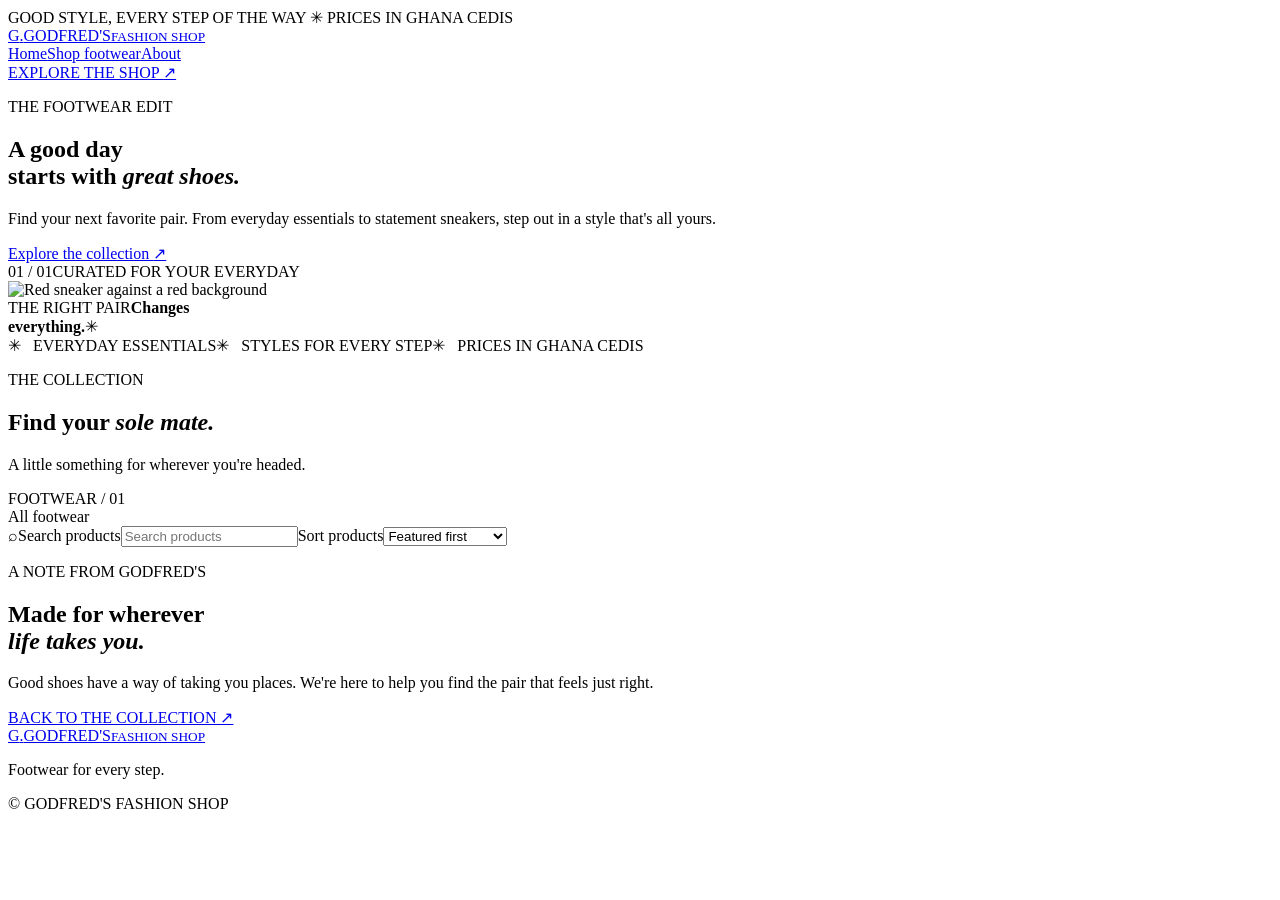
==== storefront/index.html @ 35656882 "Deploy frontend-only footwear storefront Co-authored-by: arena-agent <297053741+arena-agent@users.no" ====
<!doctype html>
<html lang="en">
<head>
  <meta charset="utf-8">
  <meta name="viewport" content="width=device-width, initial-scale=1">
  <meta name="theme-color" content="#f6f4ef">
  <meta name="description" content="Explore footwear at Godfred's Fashion Shop, priced in Ghana cedis.">
  <title>Godfred's Fashion Shop | Footwear for every step</title>
  <link rel="preconnect" href="https://images.unsplash.com">
  <link rel="stylesheet" href="/style.css">
  <script defer src="/products.js"></script>
  <script defer src="/app.js"></script>
</head>
<body>
  <div class="announcement">GOOD STYLE, EVERY STEP OF THE WAY <span>✳</span> PRICES IN GHANA CEDIS</div>
  <header class="header">
    <a class="brand" href="/" aria-label="Godfred's Fashion Shop home"><span class="brand-mark">G<span>.</span></span><span>GODFRED'S<small>FASHION SHOP</small></span></a>
    <nav aria-label="Main navigation"><a href="/">Home</a><a href="#shop">Shop footwear</a><a href="#about">About</a></nav>
    <a class="header-link" href="#shop">EXPLORE THE SHOP <span>↗</span></a>
  </header>
  <main>
    <section class="hero" aria-labelledby="hero-title">
      <div class="hero-copy"><p class="eyebrow"><span class="dot"></span> THE FOOTWEAR EDIT</p><h1 id="hero-title">A good day<br>starts with <em>great shoes.</em></h1><p class="hero-description">Find your next favorite pair. From everyday essentials to statement sneakers, step out in a style that's all yours.</p><a class="button button-dark" href="#shop">Explore the collection <span>↗</span></a><div class="hero-note"><span>01 / 01</span><span>CURATED FOR YOUR EVERYDAY</span></div></div>
      <div class="hero-image"><img src="https://images.unsplash.com/photo-1542291026-7eec264c27ff?w=1200&h=1000&fit=crop&auto=format" alt="Red sneaker against a red background"><div class="hero-label"><span>THE RIGHT PAIR</span><strong>Changes<br>everything.</strong><span>✳</span></div></div>
    </section>
    <div class="benefits"><span>✳ &nbsp; EVERYDAY ESSENTIALS</span><span>✳ &nbsp; STYLES FOR EVERY STEP</span><span>✳ &nbsp; PRICES IN GHANA CEDIS</span></div>
    <section id="shop" class="shop-section" aria-labelledby="shop-title">
      <div class="section-heading"><div><p class="eyebrow"><span class="dot"></span> THE COLLECTION</p><h2 id="shop-title">Find your <em>sole mate.</em></h2><p class="muted">A little something for wherever you're headed.</p></div><span class="collection-number">FOOTWEAR / 01</span></div>
      <div class="toolbar"><div class="filter"><span class="filter-active">All footwear</span><span id="count" aria-live="polite"></span></div><div class="controls"><label class="search"><span aria-hidden="true">⌕</span><span class="sr-only">Search products</span><input type="search" id="search" placeholder="Search products"></label><label class="sort"><span class="sr-only">Sort products</span><select id="sort"><option value="featured">Featured first</option><option value="low">Price: low to high</option><option value="high">Price: high to low</option><option value="name">Name: A to Z</option></select></label></div></div>
      <div id="products" class="product-grid" aria-live="polite"></div><p id="empty" class="empty" hidden>No shoes found. Try a different search.</p><noscript><p>Please enable JavaScript to browse the collection.</p></noscript>
    </section>
    <section class="about" id="about"><div><p class="eyebrow"><span class="dot"></span> A NOTE FROM GODFRED'S</p><h2>Made for wherever<br><em>life takes you.</em></h2></div><div><p>Good shoes have a way of taking you places. We're here to help you find the pair that feels just right.</p><a href="#shop">BACK TO THE COLLECTION ↗</a></div></section>
  </main>
  <footer><a class="brand brand-footer" href="/"><span class="brand-mark">G<span>.</span></span><span>GODFRED'S<small>FASHION SHOP</small></span></a><p>Footwear for every step.</p><span>© <span id="year"></span> GODFRED'S FASHION SHOP</span></footer>
  <dialog id="product-dialog" aria-labelledby="dialog-title"><button class="close-dialog" type="button" aria-label="Close product details">×</button><div id="dialog-content"></div></dialog>
</body>
</html>
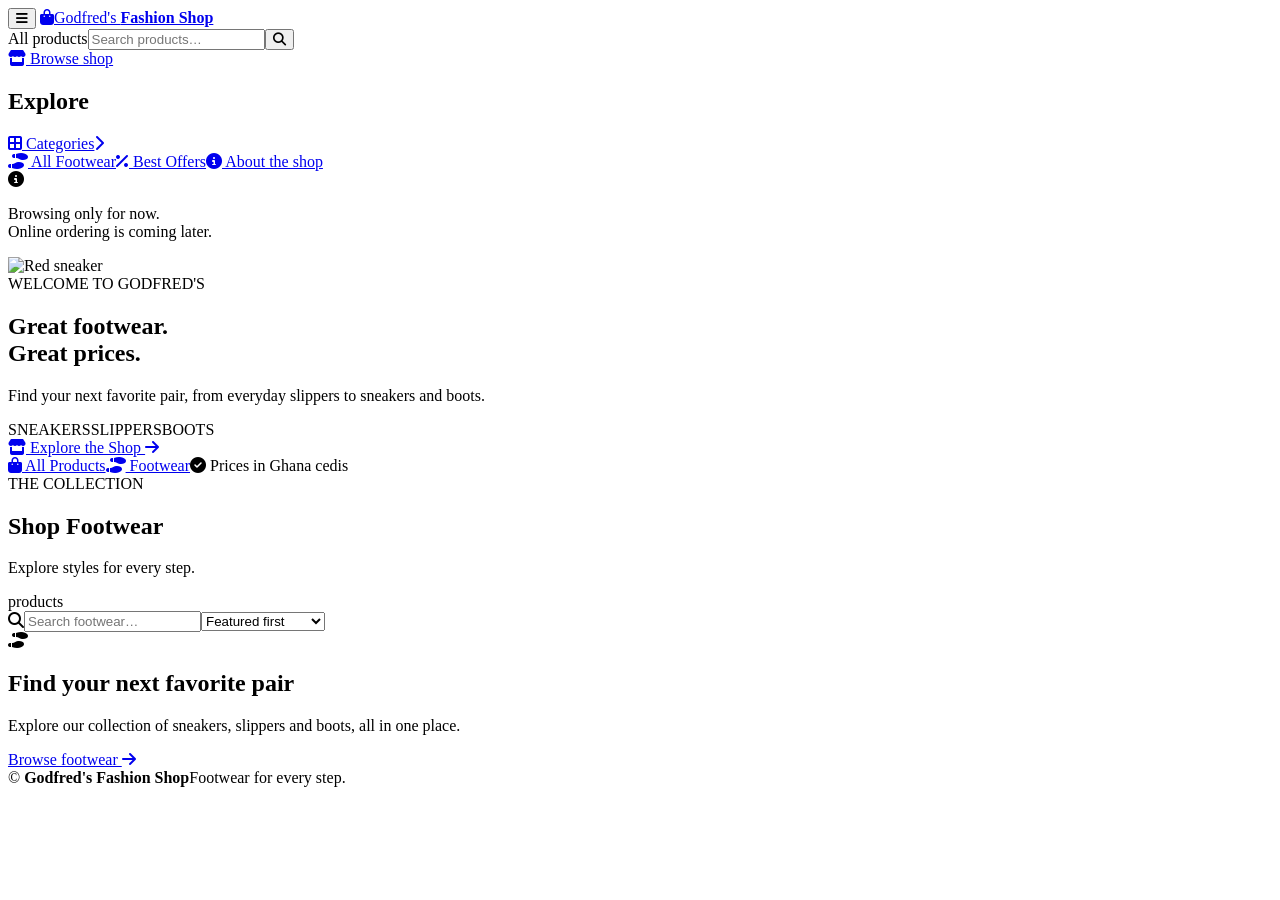
==== commit 72d87b6a: "Restore original storefront design for static catalog Co-authored-by: arena-agent <297053741+arena-a" ====
--- a/storefront/index.html
+++ b/storefront/index.html
@@ -3,35 +3,47 @@
 <head>
   <meta charset="utf-8">
   <meta name="viewport" content="width=device-width, initial-scale=1">
-  <meta name="theme-color" content="#f6f4ef">
+  <meta name="theme-color" content="#e8192c">
   <meta name="description" content="Explore footwear at Godfred's Fashion Shop, priced in Ghana cedis.">
-  <title>Godfred's Fashion Shop | Footwear for every step</title>
-  <link rel="preconnect" href="https://images.unsplash.com">
+  <title>Godfred's Fashion Shop — Shop footwear</title>
+  <link rel="preconnect" href="https://fonts.googleapis.com">
+  <link rel="preconnect" href="https://fonts.gstatic.com" crossorigin>
+  <link href="https://fonts.googleapis.com/css2?family=Inter:wght@400;500;600;700;800;900&display=swap" rel="stylesheet">
+  <link rel="stylesheet" href="https://cdnjs.cloudflare.com/ajax/libs/font-awesome/6.5.0/css/all.min.css">
   <link rel="stylesheet" href="/style.css">
   <script defer src="/products.js"></script>
   <script defer src="/app.js"></script>
 </head>
 <body>
-  <div class="announcement">GOOD STYLE, EVERY STEP OF THE WAY <span>✳</span> PRICES IN GHANA CEDIS</div>
-  <header class="header">
-    <a class="brand" href="/" aria-label="Godfred's Fashion Shop home"><span class="brand-mark">G<span>.</span></span><span>GODFRED'S<small>FASHION SHOP</small></span></a>
-    <nav aria-label="Main navigation"><a href="/">Home</a><a href="#shop">Shop footwear</a><a href="#about">About</a></nav>
-    <a class="header-link" href="#shop">EXPLORE THE SHOP <span>↗</span></a>
+  <header class="topnav">
+    <button class="menu-toggle" type="button" aria-label="Open navigation" aria-controls="sidebar" aria-expanded="false"><i class="fa-solid fa-bars" aria-hidden="true"></i></button>
+    <a class="logo" href="/" aria-label="Godfred's Fashion Shop home"><span class="logo-mark"><i class="fa-solid fa-bag-shopping" aria-hidden="true"></i></span><span>Godfred's <b>Fashion Shop</b></span></a>
+    <form class="nav-search" action="#shop" role="search"><span class="search-category">All products</span><label class="sr-only" for="nav-search-input">Search products</label><input id="nav-search-input" type="search" placeholder="Search products…"><button aria-label="Search" type="submit"><i class="fa-solid fa-magnifying-glass" aria-hidden="true"></i></button></form>
+    <a class="nav-shop" href="#shop"><i class="fa-solid fa-store" aria-hidden="true"></i> <span>Browse shop</span></a>
   </header>
-  <main>
-    <section class="hero" aria-labelledby="hero-title">
-      <div class="hero-copy"><p class="eyebrow"><span class="dot"></span> THE FOOTWEAR EDIT</p><h1 id="hero-title">A good day<br>starts with <em>great shoes.</em></h1><p class="hero-description">Find your next favorite pair. From everyday essentials to statement sneakers, step out in a style that's all yours.</p><a class="button button-dark" href="#shop">Explore the collection <span>↗</span></a><div class="hero-note"><span>01 / 01</span><span>CURATED FOR YOUR EVERYDAY</span></div></div>
-      <div class="hero-image"><img src="https://images.unsplash.com/photo-1542291026-7eec264c27ff?w=1200&h=1000&fit=crop&auto=format" alt="Red sneaker against a red background"><div class="hero-label"><span>THE RIGHT PAIR</span><strong>Changes<br>everything.</strong><span>✳</span></div></div>
-    </section>
-    <div class="benefits"><span>✳ &nbsp; EVERYDAY ESSENTIALS</span><span>✳ &nbsp; STYLES FOR EVERY STEP</span><span>✳ &nbsp; PRICES IN GHANA CEDIS</span></div>
-    <section id="shop" class="shop-section" aria-labelledby="shop-title">
-      <div class="section-heading"><div><p class="eyebrow"><span class="dot"></span> THE COLLECTION</p><h2 id="shop-title">Find your <em>sole mate.</em></h2><p class="muted">A little something for wherever you're headed.</p></div><span class="collection-number">FOOTWEAR / 01</span></div>
-      <div class="toolbar"><div class="filter"><span class="filter-active">All footwear</span><span id="count" aria-live="polite"></span></div><div class="controls"><label class="search"><span aria-hidden="true">⌕</span><span class="sr-only">Search products</span><input type="search" id="search" placeholder="Search products"></label><label class="sort"><span class="sr-only">Sort products</span><select id="sort"><option value="featured">Featured first</option><option value="low">Price: low to high</option><option value="high">Price: high to low</option><option value="name">Name: A to Z</option></select></label></div></div>
-      <div id="products" class="product-grid" aria-live="polite"></div><p id="empty" class="empty" hidden>No shoes found. Try a different search.</p><noscript><p>Please enable JavaScript to browse the collection.</p></noscript>
-    </section>
-    <section class="about" id="about"><div><p class="eyebrow"><span class="dot"></span> A NOTE FROM GODFRED'S</p><h2>Made for wherever<br><em>life takes you.</em></h2></div><div><p>Good shoes have a way of taking you places. We're here to help you find the pair that feels just right.</p><a href="#shop">BACK TO THE COLLECTION ↗</a></div></section>
-  </main>
-  <footer><a class="brand brand-footer" href="/"><span class="brand-mark">G<span>.</span></span><span>GODFRED'S<small>FASHION SHOP</small></span></a><p>Footwear for every step.</p><span>© <span id="year"></span> GODFRED'S FASHION SHOP</span></footer>
+  <div class="layout">
+    <aside class="sidebar" id="sidebar" aria-label="Shop navigation">
+      <div class="sidebar-top"><h2>Explore</h2><a class="category-button" href="#shop"><span><i class="fa-solid fa-border-all" aria-hidden="true"></i> Categories</span><i class="fa-solid fa-chevron-right" aria-hidden="true"></i></a></div>
+      <nav class="sidebar-nav"><a class="active" href="#shop"><i class="fa-solid fa-shoe-prints" aria-hidden="true"></i> All Footwear</a><a href="#shop" id="deals-link"><i class="fa-solid fa-percent" aria-hidden="true"></i> Best Offers</a><a href="#about"><i class="fa-solid fa-circle-info" aria-hidden="true"></i> About the shop</a></nav>
+      <div class="sidebar-note"><i class="fa-solid fa-circle-info" aria-hidden="true"></i><p>Browsing only for now.<br>Online ordering is coming later.</p></div>
+    </aside>
+    <main class="main">
+      <div class="content">
+        <section class="hero" aria-labelledby="hero-title">
+          <div class="hero-image"><img src="https://images.unsplash.com/photo-1542291026-7eec264c27ff?w=1000&h=750&fit=crop&auto=format" alt="Red sneaker"></div>
+          <div class="hero-copy"><div class="hero-overline">WELCOME TO GODFRED'S</div><h1 id="hero-title">Great footwear.<br><span>Great prices.</span></h1><p>Find your next favorite pair, from everyday slippers to sneakers and boots.</p><div class="hero-tags"><span>SNEAKERS</span><span>SLIPPERS</span><span>BOOTS</span></div><a href="#shop" class="btn btn-primary"><i class="fa-solid fa-store" aria-hidden="true"></i> Explore the Shop <i class="fa-solid fa-arrow-right" aria-hidden="true"></i></a></div>
+        </section>
+        <div class="category-row"><a class="category-pill active" href="#shop"><i class="fa-solid fa-bag-shopping" aria-hidden="true"></i> All Products</a><a class="category-pill" href="#shop"><i class="fa-solid fa-shoe-prints" aria-hidden="true"></i> Footwear</a><span class="catalog-label"><i class="fa-solid fa-circle-check" aria-hidden="true"></i> Prices in Ghana cedis</span></div>
+        <section id="shop" class="shop" aria-labelledby="shop-title">
+          <div class="section-heading"><div><span class="section-kicker">THE COLLECTION</span><h2 id="shop-title">Shop <span>Footwear</span></h2><p>Explore styles for every step.</p></div><span class="product-count"><strong id="count" aria-live="polite"></strong> products</span></div>
+          <div class="toolbar"><label class="search"><i class="fa-solid fa-magnifying-glass" aria-hidden="true"></i><span class="sr-only">Search products</span><input type="search" id="search" placeholder="Search footwear…"></label><label class="sort"><span class="sr-only">Sort products</span><select id="sort"><option value="featured">Featured first</option><option value="low">Price: low to high</option><option value="high">Price: high to low</option><option value="name">Name: A to Z</option></select></label></div>
+          <div id="products" class="product-grid" aria-live="polite"></div><p id="empty" class="empty" hidden>No products found. Try a different search.</p><noscript><p>Please enable JavaScript to browse the collection.</p></noscript>
+        </section>
+        <section class="about" id="about"><div><span class="about-icon"><i class="fa-solid fa-shoe-prints" aria-hidden="true"></i></span><div><h2>Find your next favorite pair</h2><p>Explore our collection of sneakers, slippers and boots, all in one place.</p></div></div><a href="#shop" class="btn btn-primary">Browse footwear <i class="fa-solid fa-arrow-right" aria-hidden="true"></i></a></section>
+      </div>
+      <footer><span>© <span id="year"></span> <strong>Godfred's Fashion Shop</strong></span><span>Footwear for every step.</span></footer>
+    </main>
+  </div>
   <dialog id="product-dialog" aria-labelledby="dialog-title"><button class="close-dialog" type="button" aria-label="Close product details">×</button><div id="dialog-content"></div></dialog>
 </body>
 </html>
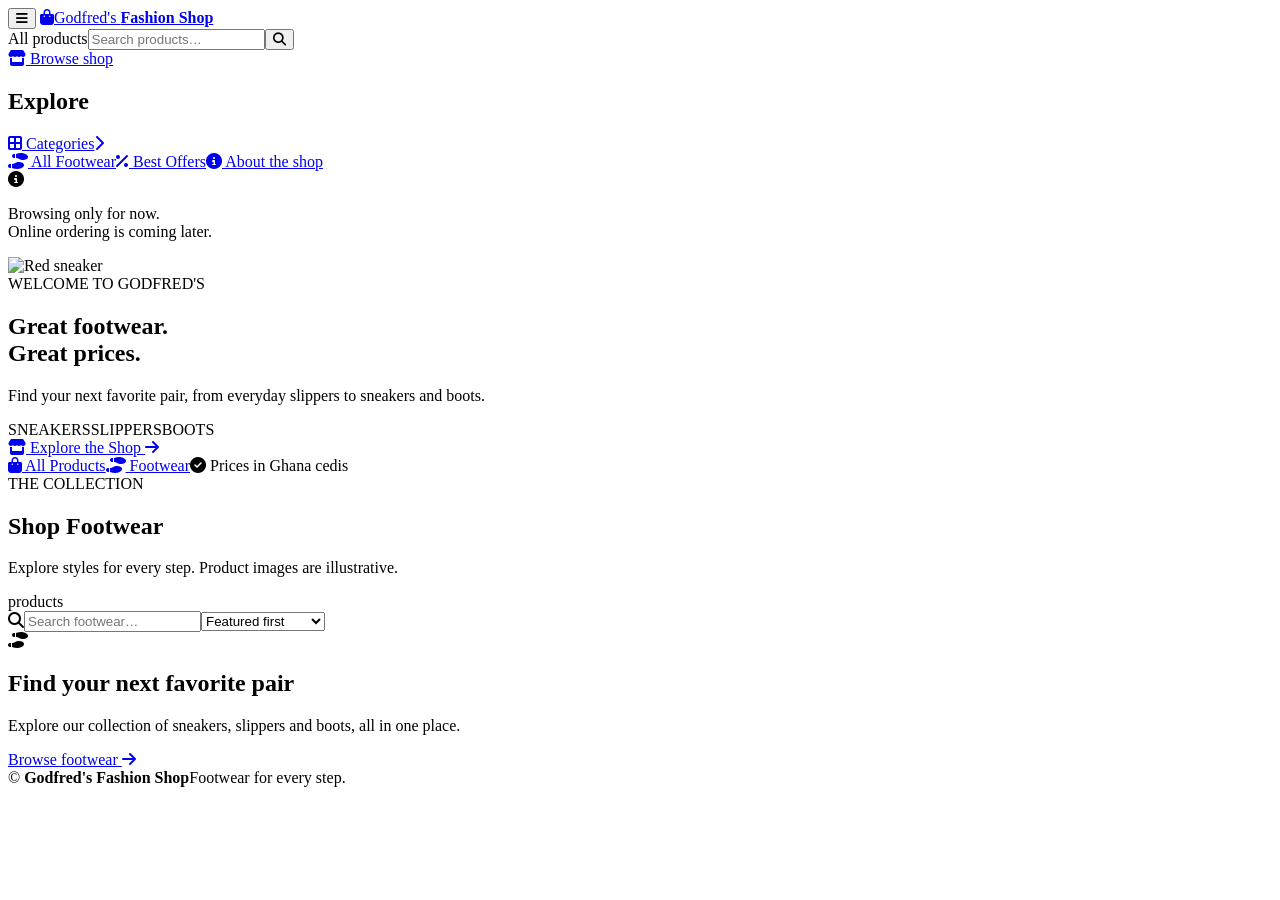
==== commit 6d944715: "Replace broken catalog images with local photos Co-authored-by: arena-agent <297053741+arena-agent@u" ====
--- a/storefront/index.html
+++ b/storefront/index.html
@@ -35,7 +35,7 @@
         </section>
         <div class="category-row"><a class="category-pill active" href="#shop"><i class="fa-solid fa-bag-shopping" aria-hidden="true"></i> All Products</a><a class="category-pill" href="#shop"><i class="fa-solid fa-shoe-prints" aria-hidden="true"></i> Footwear</a><span class="catalog-label"><i class="fa-solid fa-circle-check" aria-hidden="true"></i> Prices in Ghana cedis</span></div>
         <section id="shop" class="shop" aria-labelledby="shop-title">
-          <div class="section-heading"><div><span class="section-kicker">THE COLLECTION</span><h2 id="shop-title">Shop <span>Footwear</span></h2><p>Explore styles for every step.</p></div><span class="product-count"><strong id="count" aria-live="polite"></strong> products</span></div>
+          <div class="section-heading"><div><span class="section-kicker">THE COLLECTION</span><h2 id="shop-title">Shop <span>Footwear</span></h2><p>Explore styles for every step. Product images are illustrative.</p></div><span class="product-count"><strong id="count" aria-live="polite"></strong> products</span></div>
           <div class="toolbar"><label class="search"><i class="fa-solid fa-magnifying-glass" aria-hidden="true"></i><span class="sr-only">Search products</span><input type="search" id="search" placeholder="Search footwear…"></label><label class="sort"><span class="sr-only">Sort products</span><select id="sort"><option value="featured">Featured first</option><option value="low">Price: low to high</option><option value="high">Price: high to low</option><option value="name">Name: A to Z</option></select></label></div>
           <div id="products" class="product-grid" aria-live="polite"></div><p id="empty" class="empty" hidden>No products found. Try a different search.</p><noscript><p>Please enable JavaScript to browse the collection.</p></noscript>
         </section>
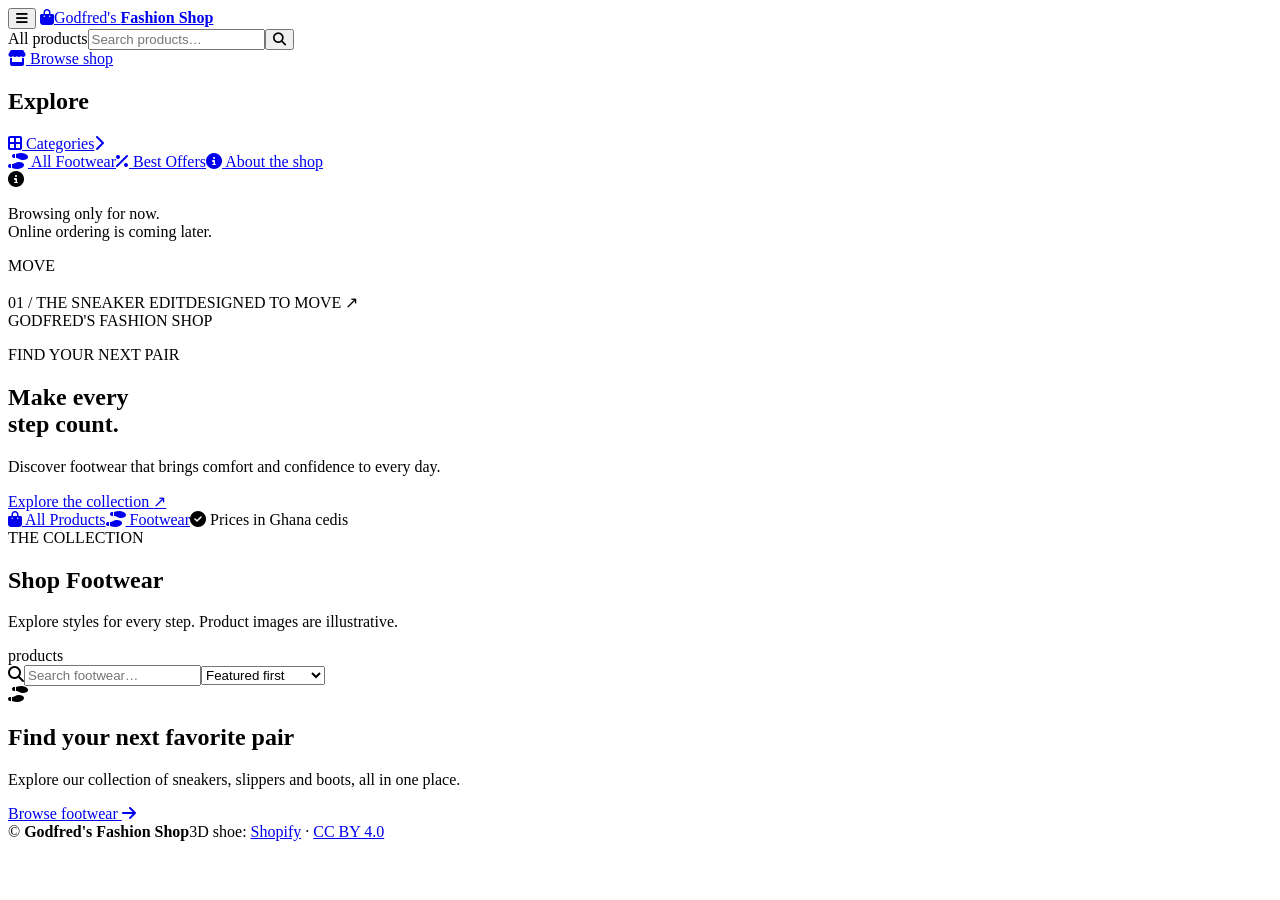
==== commit ddfc63b7: "Add interactive 3D sneaker hero Co-authored-by: arena-agent <297053741+arena-agent@users.noreply.git" ====
--- a/storefront/index.html
+++ b/storefront/index.html
@@ -13,6 +13,8 @@
   <link rel="stylesheet" href="/style.css">
   <script defer src="/products.js"></script>
   <script defer src="/app.js"></script>
+  <script type="module" src="/vendor/model-viewer.min.js"></script>
+  <script defer src="/hero.js"></script>
 </head>
 <body>
   <header class="topnav">
@@ -29,9 +31,18 @@
     </aside>
     <main class="main">
       <div class="content">
-        <section class="hero" aria-labelledby="hero-title">
-          <div class="hero-image"><img src="https://images.unsplash.com/photo-1542291026-7eec264c27ff?w=1000&h=750&fit=crop&auto=format" alt="Red sneaker"></div>
-          <div class="hero-copy"><div class="hero-overline">WELCOME TO GODFRED'S</div><h1 id="hero-title">Great footwear.<br><span>Great prices.</span></h1><p>Find your next favorite pair, from everyday slippers to sneakers and boots.</p><div class="hero-tags"><span>SNEAKERS</span><span>SLIPPERS</span><span>BOOTS</span></div><a href="#shop" class="btn btn-primary"><i class="fa-solid fa-store" aria-hidden="true"></i> Explore the Shop <i class="fa-solid fa-arrow-right" aria-hidden="true"></i></a></div>
+        <section class="hero hero-3d" aria-labelledby="hero-title">
+          <div class="hero-backdrop" aria-hidden="true"><span class="hero-orbit orbit-one"></span><span class="hero-orbit orbit-two"></span><span class="hero-big-type">MOVE</span></div>
+          <div class="hero-stage" id="hero-stage">
+            <img class="hero-fallback" src="/images/nike-air-max-sneakers.jpg" alt="" aria-hidden="true">
+            <model-viewer id="hero-shoe" src="/models/materials-variants-shoe.glb" alt="Interactive 3D model of a sneaker. Drag to rotate it." camera-controls disable-zoom auto-rotate rotation-per-second="22deg" camera-orbit="30deg 75deg auto" interaction-prompt="none" shadow-intensity="1" exposure="1" loading="eager"></model-viewer>
+            <div class="stage-caption" aria-hidden="true"><span>01 / THE SNEAKER EDIT</span><span>DESIGNED TO MOVE ↗</span></div>
+          </div>
+          <div class="hero-copy hero-overlay"><div class="hero-overline">GODFRED'S FASHION SHOP</div><p class="hero-intro">FIND YOUR NEXT PAIR</p><h1 id="hero-title">Make every<br><span>step count.</span></h1><p class="hero-description">Discover footwear that brings comfort and confidence to every day.</p><a href="#shop" class="btn hero-cta">Explore the collection <span aria-hidden="true">↗</span></a></div>
+          <div class="hero-controls" id="hero-controls" hidden>
+            <div class="hero-interact"><span class="drag-icon" aria-hidden="true">↔</span><span>DRAG TO ROTATE</span></div>
+            <div class="hero-control-actions"><div class="color-options" role="group" aria-label="Shoe color"><span>COLOR</span><button type="button" class="swatch swatch-midnight" data-variant="midnight" aria-label="Midnight shoe" aria-pressed="true"></button><button type="button" class="swatch swatch-beach" data-variant="beach" aria-label="Beach shoe" aria-pressed="false"></button><button type="button" class="swatch swatch-street" data-variant="street" aria-label="Street shoe" aria-pressed="false"></button></div><button class="motion-toggle" type="button" aria-pressed="true">Pause rotation</button></div>
+          </div>
         </section>
         <div class="category-row"><a class="category-pill active" href="#shop"><i class="fa-solid fa-bag-shopping" aria-hidden="true"></i> All Products</a><a class="category-pill" href="#shop"><i class="fa-solid fa-shoe-prints" aria-hidden="true"></i> Footwear</a><span class="catalog-label"><i class="fa-solid fa-circle-check" aria-hidden="true"></i> Prices in Ghana cedis</span></div>
         <section id="shop" class="shop" aria-labelledby="shop-title">
@@ -41,7 +52,7 @@
         </section>
         <section class="about" id="about"><div><span class="about-icon"><i class="fa-solid fa-shoe-prints" aria-hidden="true"></i></span><div><h2>Find your next favorite pair</h2><p>Explore our collection of sneakers, slippers and boots, all in one place.</p></div></div><a href="#shop" class="btn btn-primary">Browse footwear <i class="fa-solid fa-arrow-right" aria-hidden="true"></i></a></section>
       </div>
-      <footer><span>© <span id="year"></span> <strong>Godfred's Fashion Shop</strong></span><span>Footwear for every step.</span></footer>
+      <footer><span>© <span id="year"></span> <strong>Godfred's Fashion Shop</strong></span><span>3D shoe: <a href="https://github.com/KhronosGroup/glTF-Sample-Models/tree/main/2.0/MaterialsVariantsShoe">Shopify</a> · <a href="https://creativecommons.org/licenses/by/4.0/">CC BY 4.0</a></span></footer>
     </main>
   </div>
   <dialog id="product-dialog" aria-labelledby="dialog-title"><button class="close-dialog" type="button" aria-label="Close product details">×</button><div id="dialog-content"></div></dialog>
